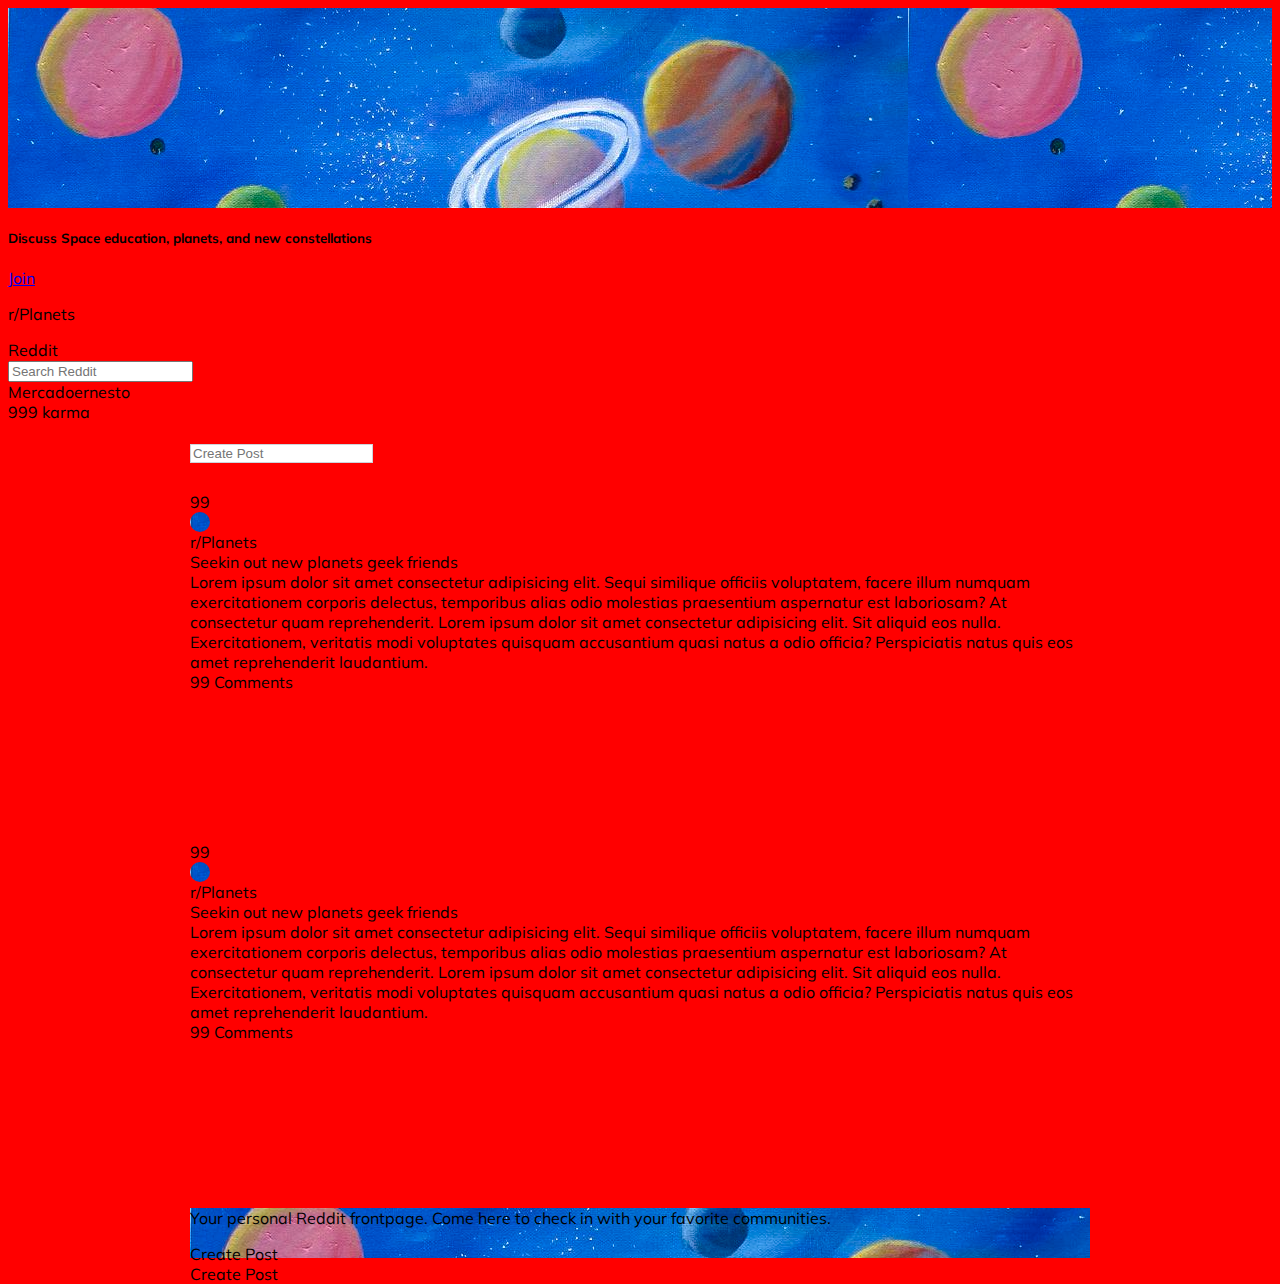
==== sub.html @ 277d1427 "sub Section card" ====
<!DOCTYPE html>
<html lang="en">
  <head>
    <meta charset="UTF-8" />
    <meta http-equiv="X-UA-Compatible" content="IE=edge" />
    <meta name="viewport" content="width=device-width, initial-scale=1.0" />
    <link
      href="https://cdn.jsdelivr.net/npm/bootstrap@5.0.1/dist/css/bootstrap.min.css"
      rel="stylesheet"
      integrity="sha384-+0n0xVW2eSR5OomGNYDnhzAbDsOXxcvSN1TPprVMTNDbiYZCxYbOOl7+AMvyTG2x"
      crossorigin="anonymous"
    />
    <link
      rel="stylesheet"
      href="https://pro.fontawesome.com/releases/v5.10.0/css/all.css"
      integrity="sha384-AYmEC3Yw5cVb3ZcuHtOA93w35dYTsvhLPVnYs9eStHfGJvOvKxVfELGroGkvsg+p"
      crossorigin="anonymous"
    />
    <link rel="preconnect" href="https://fonts.googleapis.com">
<link rel="preconnect" href="https://fonts.gstatic.com" crossorigin>
<link href="https://fonts.googleapis.com/css2?family=Mulish:wght@300;400&display=swap" rel="stylesheet">
    <link
      rel="stylesheet"
      href="https://cdn.jsdelivr.net/npm/bootstrap-icons@1.3.0/font/bootstrap-icons.css"
    />
    <link
      href="https://api.mapbox.com/mapbox-gl-js/v2.1.1/mapbox-gl.css"
      rel="stylesheet"
    />
    <link rel="stylesheet" href="style.css" />
    <title>ReddiBost</title>
  </head>
  <body class="bg-secondary">
      <div class="card" style="width: 100%;">
  <div id="subImg" class="card-img-top" style="height: 200px"></div>
  <div class="card-body d-flex flex-column align-items-center">
    <div class="d-flex w-50 align-items-center">
       <h5 class="card-title fw-bolder fs-3">Discuss Space education, planets, and new constellations</h5>
    <a href="#" class="btn btn-primary rounded-pill px-4 ms-5">Join</a>
    </div>
   
    <p class="card-text w-50">r/Planets</p>
    
  </div>
</div>
    <nav class="navbar shadow navbar-expand-lg navbar-light bg-light sticky-top">
      <div class="container-fluid">
        <a class="navbar-brand" href="#"
          ><i class="fab fa-reddit-alien fa-2x"></i></a>
        <div class="me-3 h3 mt-1" id="brand">Reddit</div>
        
        </button>
        <div class="d-flex flex-grow-1" id="navbarSupportedContent">
          <form class="d-flex flex-grow-1">
            <div class="input-group flex-nowrap">
              <span class="input-group-text bg-white" id="addon-wrapping"
                ><i class="fas fa-search"></i></span>
              <input
                type="search"
                class="form-control border-start-0"
                placeholder="Search Reddit"
                aria-label="SearchReddit"
                aria-describedby="addon-wrapping"
              />
            </div>
          </form>
          <div class="row ms-auto h-100">
            <div
              class="
                col col-2
                d-flex
                justify-content-center
                align-items-center
                mx-2
              "
            >
              <i class="far fa-user fa-2x"></i>
            </div>
            <div class="col">
              <div class="row fw-bold">Mercadoernesto</div>
              <div class="row fw-lighter">999 karma</div>
            </div>
          </div>
        </div>
      </div>
    </nav>
    <div class="container" id="Mainbar">
      <div class="row">
        <div id="homePosts" class="col-12 col-md-7">
           <div class="d-flex flex-column h-100">
             <div class="slice bg-white mb-4 rounded shadow">
               <div class="container h-100">
                 <div class="row h-100 align-items-center">
                   <div class="col-2 d-flex justify-content-center">
                    <i class="far fa-user fa-2x"></i>
                   </div>
                   <div class="col-8">
                     <input type="text" placeholder="Create Post" class="w-100 p-1 rounded">
                   </div>
                 </div>
               </div>
             </div>
             <div class="slicePost bg-white  mb-4 rounded shadow">
              
                 <div class="row p-3 h-100">
                 <div class="col-1" id="votes">
                    <i class="fal fa-arrow-alt-down fa-flip-vertical"></i>
                   <div class="text-center">99</div>
                   <i class="fal fa-arrow-alt-down"></i>
                 </div>
                 <div class="col-11">
                   <div class="d-flex flex-column h-100" id="ContentPost">
                     <div class="d-flex align-items-center">
                         <div class="sub me-1"></div>
                        <div class="sub_title"> 
                          r/Planets</div>
                       </div>
                     <div class="h5 fw-bolder">Seekin out new planets geek friends</div>
                     <div>Lorem ipsum dolor sit amet consectetur adipisicing elit. 
                       Sequi similique officiis voluptatem, 
                       facere illum numquam exercitationem corporis delectus, 
                       temporibus alias odio molestias 
                       praesentium aspernatur est laboriosam? At consectetur quam reprehenderit.
                       Lorem ipsum dolor sit amet consectetur adipisicing elit. Sit aliquid eos nulla. Exercitationem, veritatis modi voluptates quisquam accusantium quasi natus a odio officia? Perspiciatis natus quis eos amet reprehenderit laudantium.
                      </div>
                     <div class="flex-grow-1 d-flex align-items-center">
                       <i class="far fa-comment fa-2x"></i>
                       <div class="fw-bolder ms-1">99 Comments</div>
                     </div>
                   </div>
                 </div>
               </div>
               
               
             </div>
             <div class="slicePost bg-white  mb-4 rounded shadow">
              
                 <div class="row p-3 h-100">
                 <div class="col-1" id="votes">
                    <i class="fal fa-arrow-alt-down fa-flip-vertical"></i>
                   <div class="text-center">99</div>
                   <i class="fal fa-arrow-alt-down"></i>
                 </div>
                 <div class="col-11">
                   <div class="d-flex flex-column h-100" id="ContentPost">
                     <div class="d-flex align-items-center">
                         <div class="sub me-1"></div>
                        <div class="sub_title"> 
                          r/Planets</div>
                       </div>
                     <div class="h5 fw-bolder">Seekin out new planets geek friends</div>
                     <div>Lorem ipsum dolor sit amet consectetur adipisicing elit. 
                       Sequi similique officiis voluptatem, 
                       facere illum numquam exercitationem corporis delectus, 
                       temporibus alias odio molestias 
                       praesentium aspernatur est laboriosam? At consectetur quam reprehenderit.
                       Lorem ipsum dolor sit amet consectetur adipisicing elit. Sit aliquid eos nulla. Exercitationem, veritatis modi voluptates quisquam accusantium quasi natus a odio officia? Perspiciatis natus quis eos amet reprehenderit laudantium.
                      </div>
                     <div class="flex-grow-1 d-flex align-items-center">
                       <i class="far fa-comment fa-2x"></i>
                       <div class="fw-bolder ms-1">99 Comments</div>
                     </div>
                   </div>
                 </div>
               </div>
               
               
             </div>
            
             
              

           </div>
          </div>
         
        
         <div id="infoReddit" class="col-12 shadow col-md-4 mx-auto bg-white rounded">
        
            
           <div class="mt-5 bg-white">
              
               <div class="p-5 container d-flex flex-column">
                 <p>
                   Your personal Reddit frontpage. Come here to check in with your favorite communities.
                 </p>
                 <div class="btn btn-outline bg-primary text-white">Create Post</div>
                 <div class="btn btn-outline border-primary bg-white text-primary mt-2 ">Create Post</div>
                 </div>
            
             
             </div>
             
           </div>
         </div>
      </div>
    </div>
  </body>
</html>
---- style.css ----
@import url("https://fonts.googleapis.com/css2?family=Mulish:wght@300;400&display=swap");

body {
  height: 100vh;
  background-color: red;
  font-family: "Mulish", sans-serif;
}

.fa-reddit {
  color: red;
}

input.form-control:focus {
  box-shadow: none !important;
  -moz-box-shadow: none !important;
  -webkit-box-shadow: none !important;
  border: 1px solid #ced4da;
  outline: none;
}
input[type="text"] {
  box-shadow: none !important;
  -moz-box-shadow: none !important;
  -webkit-box-shadow: none !important;
  border: 1px solid #ced4da;
  outline: none;
}

#Mainbar {
  margin: 20px auto;
  width: 900px;
}
#infoReddit {
  background-image: url("./planets.jpg");
  padding: 0px;
  height: 50px;
}

#infoReddit > div:nth-child(1) {
  top: 70px;
  left: 10px;
  z-index: 99;
}
#votes > i {
  font-size: 20px;
}

#subImg{
  background-image: url("./planets.jpg");
}

.sub {
  background-image: url("./planets.jpg");
  width: 20px;
  height: 20px;
  border-radius: 999px;
}

.slice {
  height: 50px;
}
.slicePost {
  height: 350px;
}

@media (max-width: 604px) {
  #brand {
    display: none;
  }
}
@media (max-width: 576px) {
  .navbar > div {
    padding: 0px;
  }
  #Mainbar {
    width: 100vw;
    margin: 0px;
  }
}
@media (max-width: 768px) {
  #infoReddit {
    display: none;
  }
  #homePosts {
    padding: 0px;
    margin: 0 auto;
  }
}
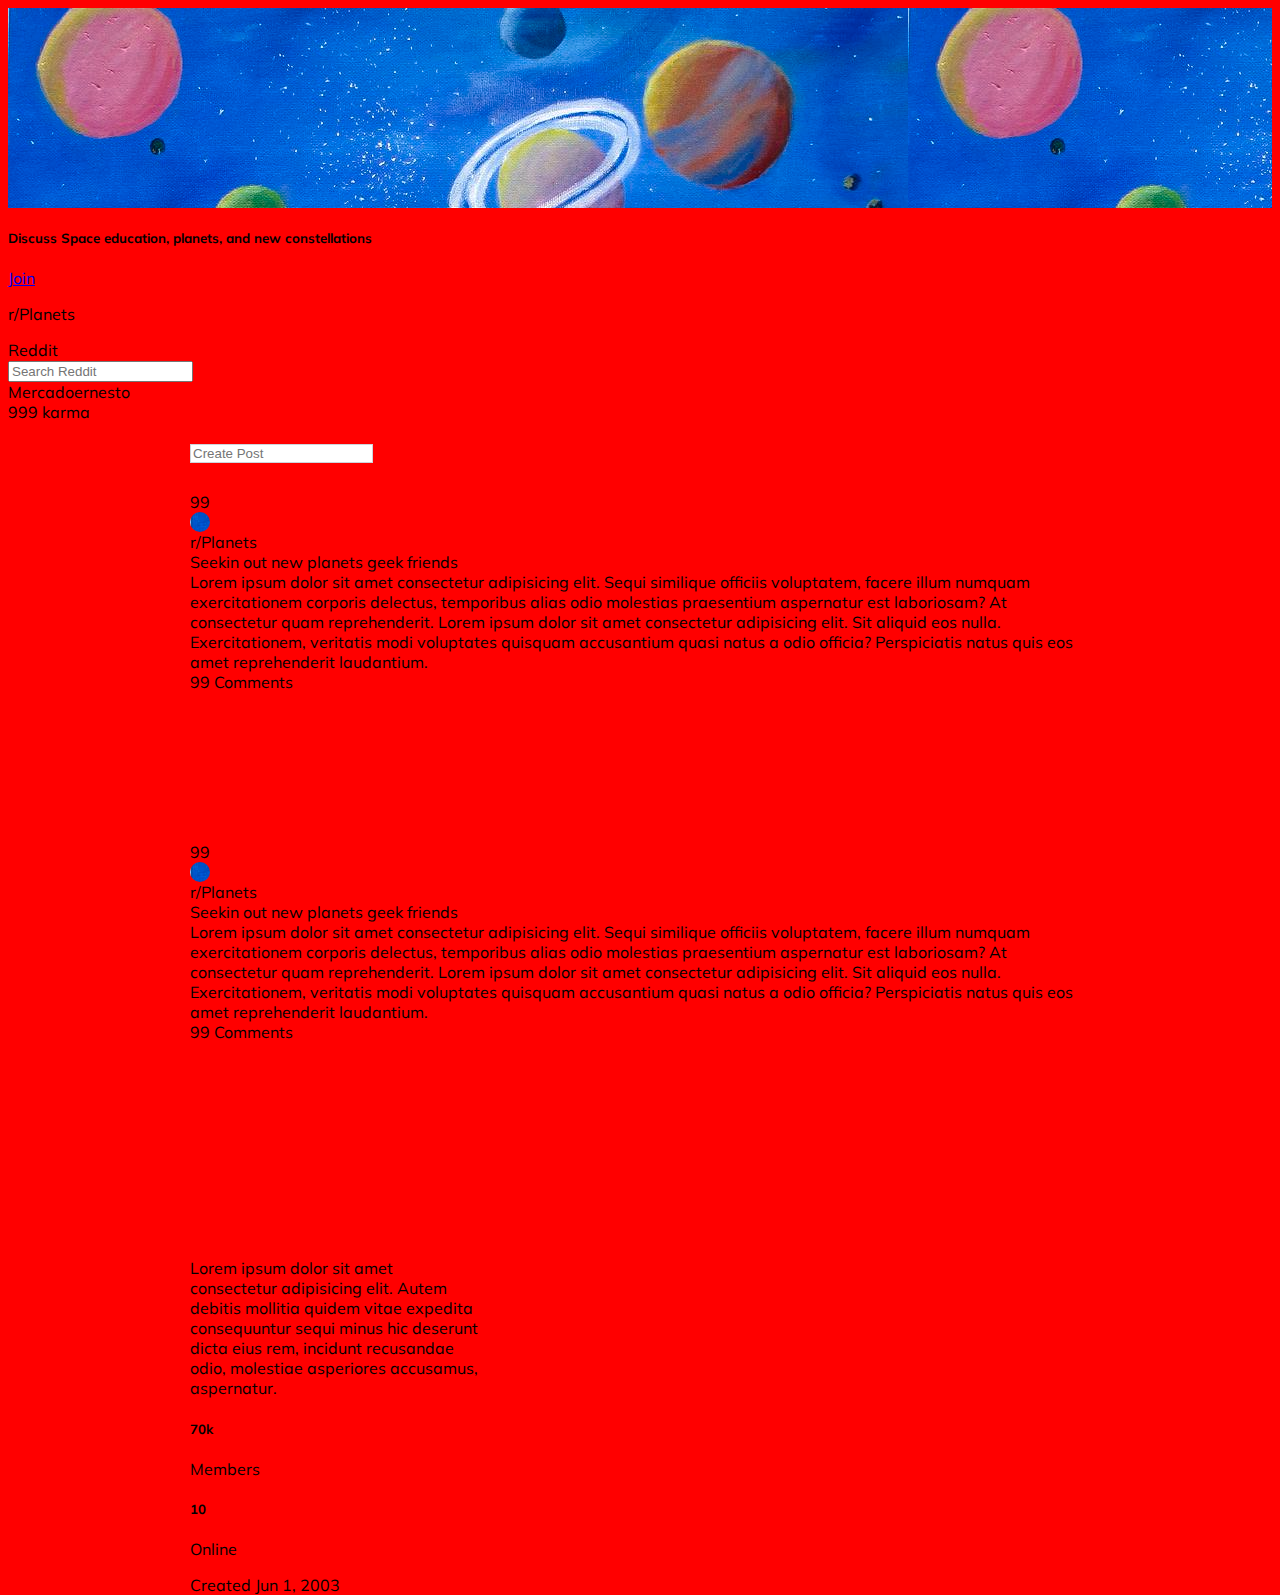
==== commit 47bcb4ce: "infoReddit replaced by subInfo card" ====
--- a/sub.html
+++ b/sub.html
@@ -34,7 +34,7 @@
       <div class="card" style="width: 100%;">
   <div id="subImg" class="card-img-top" style="height: 200px"></div>
   <div class="card-body d-flex flex-column align-items-center">
-    <div class="d-flex w-50 align-items-center">
+    <div class="d-flex w-50 align-items-start">
        <h5 class="card-title fw-bolder fs-3">Discuss Space education, planets, and new constellations</h5>
     <a href="#" class="btn btn-primary rounded-pill px-4 ms-5">Join</a>
     </div>
@@ -174,23 +174,32 @@
           </div>
          
         
-         <div id="infoReddit" class="col-12 shadow col-md-4 mx-auto bg-white rounded">
-        
-            
-           <div class="mt-5 bg-white">
-              
-               <div class="p-5 container d-flex flex-column">
-                 <p>
-                   Your personal Reddit frontpage. Come here to check in with your favorite communities.
-                 </p>
-                 <div class="btn btn-outline bg-primary text-white">Create Post</div>
-                 <div class="btn btn-outline border-primary bg-white text-primary mt-2 ">Create Post</div>
-                 </div>
-            
+
+            <div class="card p-0 h-50" style="width: 18rem;">
+  <div class="bg-primary w-100" style="height: 50px;"></div>
+  <div class="card-body">
+    <p class="card-text">Lorem ipsum dolor sit amet consectetur adipisicing elit. Autem debitis mollitia quidem vitae expedita consequuntur sequi minus hic deserunt dicta eius rem, incidunt recusandae odio, molestiae asperiores accusamus, aspernatur.</p>
+    <div class="d-flex">
+      <div class="d-flex flex-column flex-grow-1">
+        <h5>70k</h4>
+        <p>Members</p>
+      </div>
+      <div class="d-flex flex-column flex-grow-1">
+        <h5>10</h4>
+        <p>Online</p>
+      </div>
+      
+    </div>
+    </div>
+    <div class="d-flex align-items-center p-2">
+      <i class="fas fa-birthday-cake fa-2x me-2"></i>
+      <div class="h-50">Created Jun 1, 2003</div>
+    </div>
+  </div>
+</div>
+          
              
-             </div>
-             
-           </div>
+
          </div>
       </div>
     </div>
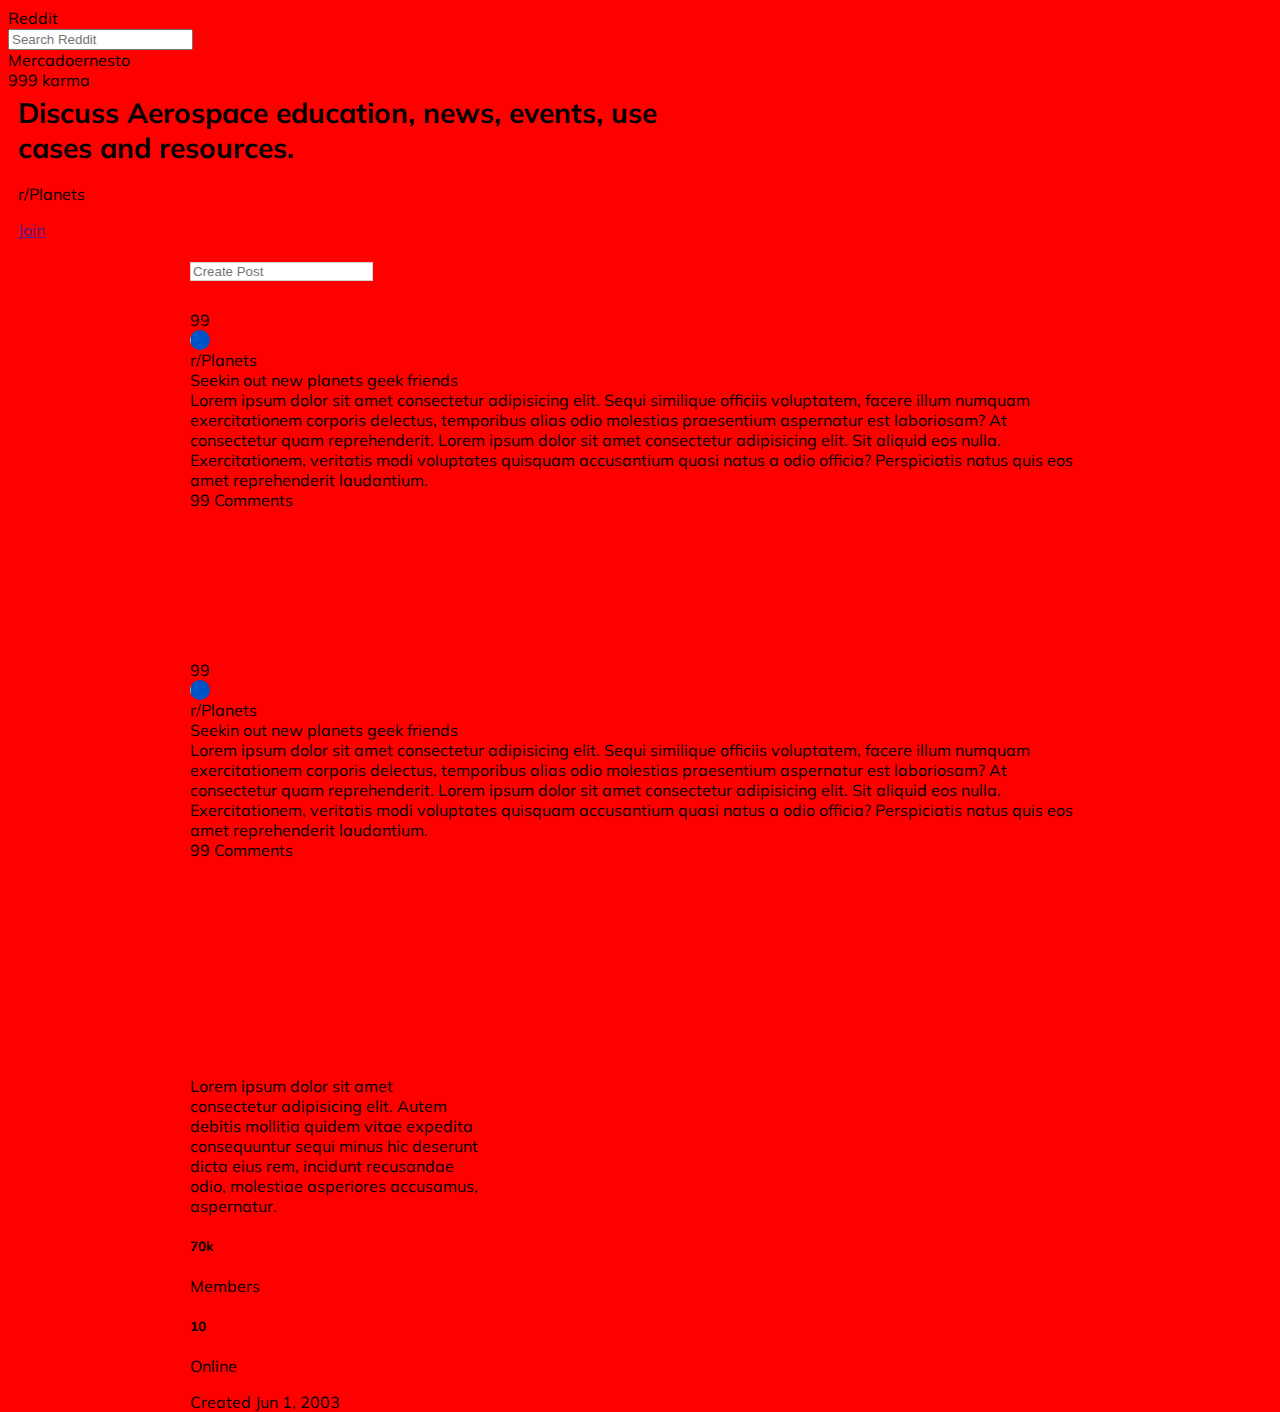
==== commit 1ba5559b: "subInfo section redesigned with new approach" ====
--- a/sub.html
+++ b/sub.html
@@ -31,19 +31,7 @@
     <title>ReddiBost</title>
   </head>
   <body class="bg-secondary">
-      <div class="card" style="width: 100%;">
-  <div id="subImg" class="card-img-top" style="height: 200px"></div>
-  <div class="card-body d-flex flex-column align-items-center">
-    <div class="d-flex w-50 align-items-start">
-       <h5 class="card-title fw-bolder fs-3">Discuss Space education, planets, and new constellations</h5>
-    <a href="#" class="btn btn-primary rounded-pill px-4 ms-5">Join</a>
-    </div>
-   
-    <p class="card-text w-50">r/Planets</p>
-    
-  </div>
-</div>
-    <nav class="navbar shadow navbar-expand-lg navbar-light bg-light sticky-top">
+     <nav class="navbar shadow navbar-expand-lg navbar-light bg-light sticky-top">
       <div class="container-fluid">
         <a class="navbar-brand" href="#"
           ><i class="fab fa-reddit-alien fa-2x"></i></a>
@@ -64,7 +52,7 @@
               />
             </div>
           </form>
-          <div class="row ms-auto h-100">
+          <div class="row ms-auto my-auto h-100">
             <div
               class="
                 col col-2
@@ -74,9 +62,9 @@
                 mx-2
               "
             >
-              <i class="far fa-user fa-2x"></i>
+              <i id="userIcon" class="far fa-user fa-2x"></i>
             </div>
-            <div class="col">
+            <div class="col" id="infoUser">
               <div class="row fw-bold">Mercadoernesto</div>
               <div class="row fw-lighter">999 karma</div>
             </div>
@@ -84,6 +72,34 @@
         </div>
       </div>
     </nav>
+     
+     
+     <div id="SubInfo" class="bg-white">
+       <span id="subImg" class="w-100 d-block" style="height: 100px"></span>
+  <div class="d-flex flex-column mx-auto px-4" style="max-width: 800px;">
+    <div class="d-flex mb-2" style="z-index: 99; margin-top: -15px;">
+        <i class="fas fa-globe fa-4x"></i>
+        <div class="d-inline-flex" style="width: calc(100% - 80px); margin-top: 20px; padding-left: 10px;">
+          <div class="inline-block" style="width: calc(100% - 80px); ">
+            <h1 class="m-0 d-inline-block" style="flex: 1; font-size: 28px;">Discuss Aerospace education, news, events, use cases and resources.</h5>
+            <p class="m-0">r/Planets</p>
+          </div>
+          <a href="" class="btn btn-outline btn-primary rounded-pill" style="height: 40px; width: 80px">Join</a>
+        </div>
+       </div>
+       
+     
+    </div>
+    </div>
+  
+    
+     
+    </div>
+     </div>
+ 
+  
+</div>
+   
     <div class="container" id="Mainbar">
       <div class="row">
         <div id="homePosts" class="col-12 col-md-7">
@@ -175,7 +191,7 @@
          
         
 
-            <div class="card p-0 h-50" style="width: 18rem;">
+            <div class="card p-0 h-50" id="subInfo" style="width: 18rem;">
   <div class="bg-primary w-100" style="height: 50px;"></div>
   <div class="card-body">
     <p class="card-text">Lorem ipsum dolor sit amet consectetur adipisicing elit. Autem debitis mollitia quidem vitae expedita consequuntur sequi minus hic deserunt dicta eius rem, incidunt recusandae odio, molestiae asperiores accusamus, aspernatur.</p>
--- a/style.css
+++ b/style.css
@@ -75,6 +75,7 @@
     width: 100vw;
     margin: 0px;
   }
+  
 }
 @media (max-width: 768px) {
   #infoReddit {
@@ -84,4 +85,12 @@
     padding: 0px;
     margin: 0 auto;
   }
+  #infoUser > div{
+    font-size: 11px;
+  }
+  #userIcon{
+    font-size: 20px;
+  }
 }
+
+
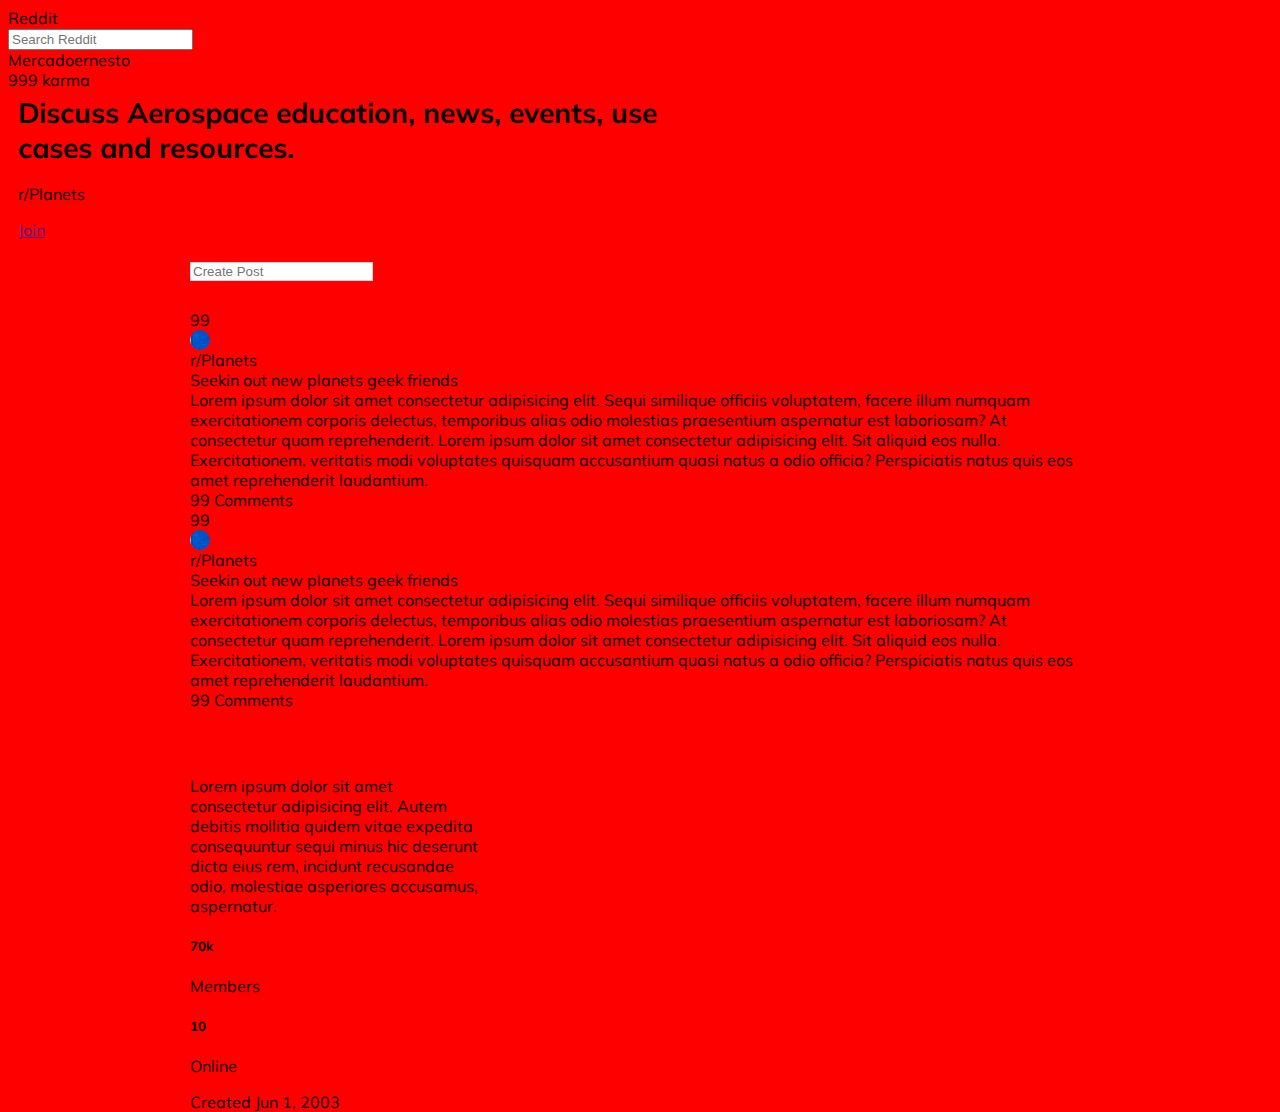
==== commit 3ab87c46: "slicePost overflow text when resizing issue solved" ====
--- a/sub.html
+++ b/sub.html
@@ -118,6 +118,39 @@
              </div>
              <div class="slicePost bg-white  mb-4 rounded shadow">
               
+                 <div class="row p-3">
+                 <div class="col-1" id="votes">
+                    <i class="fal fa-arrow-alt-down fa-flip-vertical"></i>
+                   <div class="text-center">99</div>
+                   <i class="fal fa-arrow-alt-down"></i>
+                 </div>
+                 <div class="col-11" >
+                   <div class="d-flex flex-column " id="ContentPost">
+                     <div class="d-flex align-items-center">
+                         <div class="sub me-1"></div>
+                        <div class="sub_title"> 
+                          r/Planets</div>
+                       </div>
+                     <div class="h5 fw-bolder">Seekin out new planets geek friends</div>
+                     <div>Lorem ipsum dolor sit amet consectetur adipisicing elit. 
+                       Sequi similique officiis voluptatem, 
+                       facere illum numquam exercitationem corporis delectus, 
+                       temporibus alias odio molestias 
+                       praesentium aspernatur est laboriosam? At consectetur quam reprehenderit.
+                       Lorem ipsum dolor sit amet consectetur adipisicing elit. Sit aliquid eos nulla. Exercitationem, veritatis modi voluptates quisquam accusantium quasi natus a odio officia? Perspiciatis natus quis eos amet reprehenderit laudantium.
+                      </div>
+                     <div class="flex-grow-1 d-flex align-items-center">
+                       <i class="far fa-comment fa-2x"></i>
+                       <div class="fw-bolder ms-1">99 Comments</div>
+                     </div>
+                   </div>
+                 </div>
+               </div>
+               
+               
+             </div>
+             <div class="slicePost bg-white  mb-4 rounded shadow">
+              
                  <div class="row p-3 h-100">
                  <div class="col-1" id="votes">
                     <i class="fal fa-arrow-alt-down fa-flip-vertical"></i>
@@ -149,39 +182,6 @@
                
                
              </div>
-             <div class="slicePost bg-white  mb-4 rounded shadow">
-              
-                 <div class="row p-3 h-100">
-                 <div class="col-1" id="votes">
-                    <i class="fal fa-arrow-alt-down fa-flip-vertical"></i>
-                   <div class="text-center">99</div>
-                   <i class="fal fa-arrow-alt-down"></i>
-                 </div>
-                 <div class="col-11">
-                   <div class="d-flex flex-column h-100" id="ContentPost">
-                     <div class="d-flex align-items-center">
-                         <div class="sub me-1"></div>
-                        <div class="sub_title"> 
-                          r/Planets</div>
-                       </div>
-                     <div class="h5 fw-bolder">Seekin out new planets geek friends</div>
-                     <div>Lorem ipsum dolor sit amet consectetur adipisicing elit. 
-                       Sequi similique officiis voluptatem, 
-                       facere illum numquam exercitationem corporis delectus, 
-                       temporibus alias odio molestias 
-                       praesentium aspernatur est laboriosam? At consectetur quam reprehenderit.
-                       Lorem ipsum dolor sit amet consectetur adipisicing elit. Sit aliquid eos nulla. Exercitationem, veritatis modi voluptates quisquam accusantium quasi natus a odio officia? Perspiciatis natus quis eos amet reprehenderit laudantium.
-                      </div>
-                     <div class="flex-grow-1 d-flex align-items-center">
-                       <i class="far fa-comment fa-2x"></i>
-                       <div class="fw-bolder ms-1">99 Comments</div>
-                     </div>
-                   </div>
-                 </div>
-               </div>
-               
-               
-             </div>
             
              
               
--- a/style.css
+++ b/style.css
@@ -58,9 +58,7 @@
 .slice {
   height: 50px;
 }
-.slicePost {
-  height: 350px;
-}
+
 
 @media (max-width: 604px) {
   #brand {
